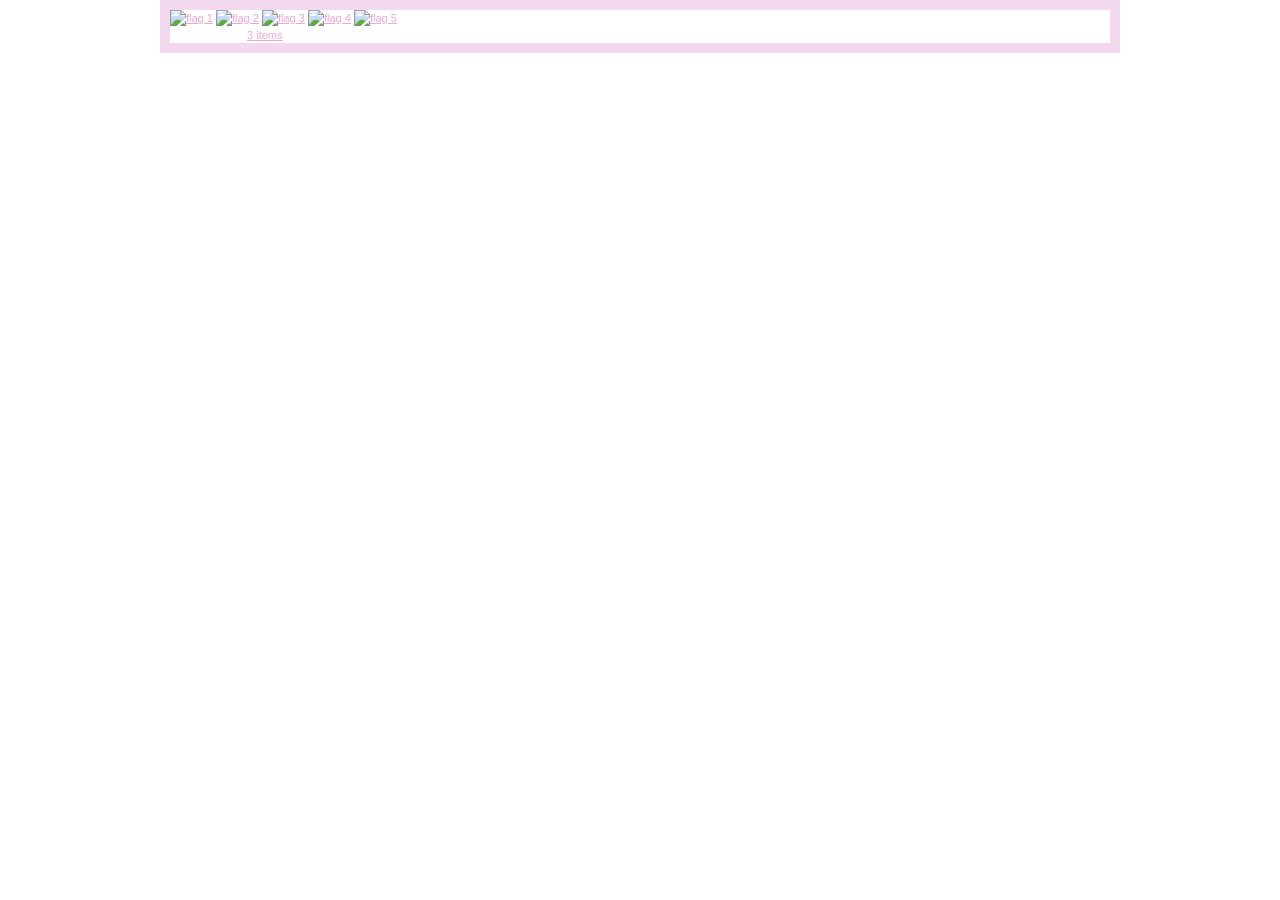
==== src/main/resources/public/index.html @ 682c26cb "add html code" ====
<!DOCTYPE html
    PUBLIC "-//W3C//DTD XHTML 1.0 Transitional//EN" "http://www.w3.org/TR/xhtml1/DTD/xhtml1-transitional.dtd">
<html xmlns="http://www.w3.org/1999/xhtml">

<head>
    <meta http-equiv="Content-Type" content="text/html; charset=utf-8" />
    <title>Flower Shop - free website template, HTML CSS</title>
    <meta name="keywords" content="free website template, flower shop, website templates, CSS, HTML" />
    <meta name="description" content="Flower Shop - free website template, W3C compliant HTML CSS layout" />
    <link href="templatemo_style.css" rel="stylesheet" type="text/css" />
</head>

<body>
    <div id="templatemo_container">
        <div id="templatemo_top_panel">
            <div id="templatemo_language_section">
                <a href="#"><img src="images/templatemo_flag_01.gif" alt="flag 1" /></a>
                <a href="#"><img src="images/templatemo_flag_02.gif" alt="flag 2" /></a>
                <a href="#"><img src="images/templatemo_flag_03.gif" alt="flag 3" /></a>
                <a href="#"><img src="images/templatemo_flag_04.gif" alt="flag 4" /></a>
                <a href="#"><img src="images/templatemo_flag_05.gif" alt="flag 5" /></a>
            </div>
            <div id="templatemo_shopping_cart">
                Shopping Cart <span>(<a href="#">3 items</a>)</span>
            </div>
        </div>
---- src/main/resources/public/templatemo_style.css ----
/*
CSS Credit: http://www.templatemo.com/
*/

body {
	margin: 0;
	padding: 0;
	line-height: 1.5em;
	font-family: Verdana, Arial, san-serif;
	font-size: 11px;
	color: #fff;
	background: #fff;
}

a:link, a:visited { color: #F1A5D5; text-decoration: underline; } 
a:active, a:hover { color: #FFFF00; text-decoration:none; }

h1 {
	margin: 0px;
	padding: 10px 0 20px 0;
	font-size: 24px;
	color: #ffffff;
	font-weight: normal;
}

h2 {
	margin: 0 0 20px 0;
	padding: 10px 0 10px 15px;
	font-size: 24px;
	color: #ffffff;
	font-weight: normal;
	background-color: #440522;
}

h3 {
	margin: 0 0 10px 0;
	padding: 5px 0 5px 10px;
	font-size: 16px;
	color: #ffffff;
	font-weight: normal;
	background-color: #be457c;
}

h4 {
	margin: 0;
	padding: 5px 0 5px 15px;
	font-size: 16px;
	color: #ffffff;
	font-weight: normal;
	background-color: #be457c;
}

p {
	margin: 0px;
	padding: 0 0 10px 0;
	text-align: justify;
}

.price{
	font-size:16px;
	margin-bottom: 10px;
}

.price span{
	font-size:16px;
	color: #ffffff;
}

.buynow a{
	clear: both;
	display: block;
	float: left;
	width: 80px;
	padding: 1px 0;
	margin: 0 15px 10px 0;
	text-align: center;
	font-weight: bold;
	text-decoration: none;
	color: #ffffff;
	background: #be457c;
	border-bottom: 1px solid #f285b6;
}

.cleaner {
	clear: both;
	width: 100%;
	height: 1px;
	font-size: 1px;	
}

.cleaner_with_height {
	clear: both;
	width: 100%;
	height: 30px;
	font-size: 1px;	
}

#templatemo_container{
	width: 940px;
	margin: 0 auto;
	border: 10px solid #f2d9ef;
}
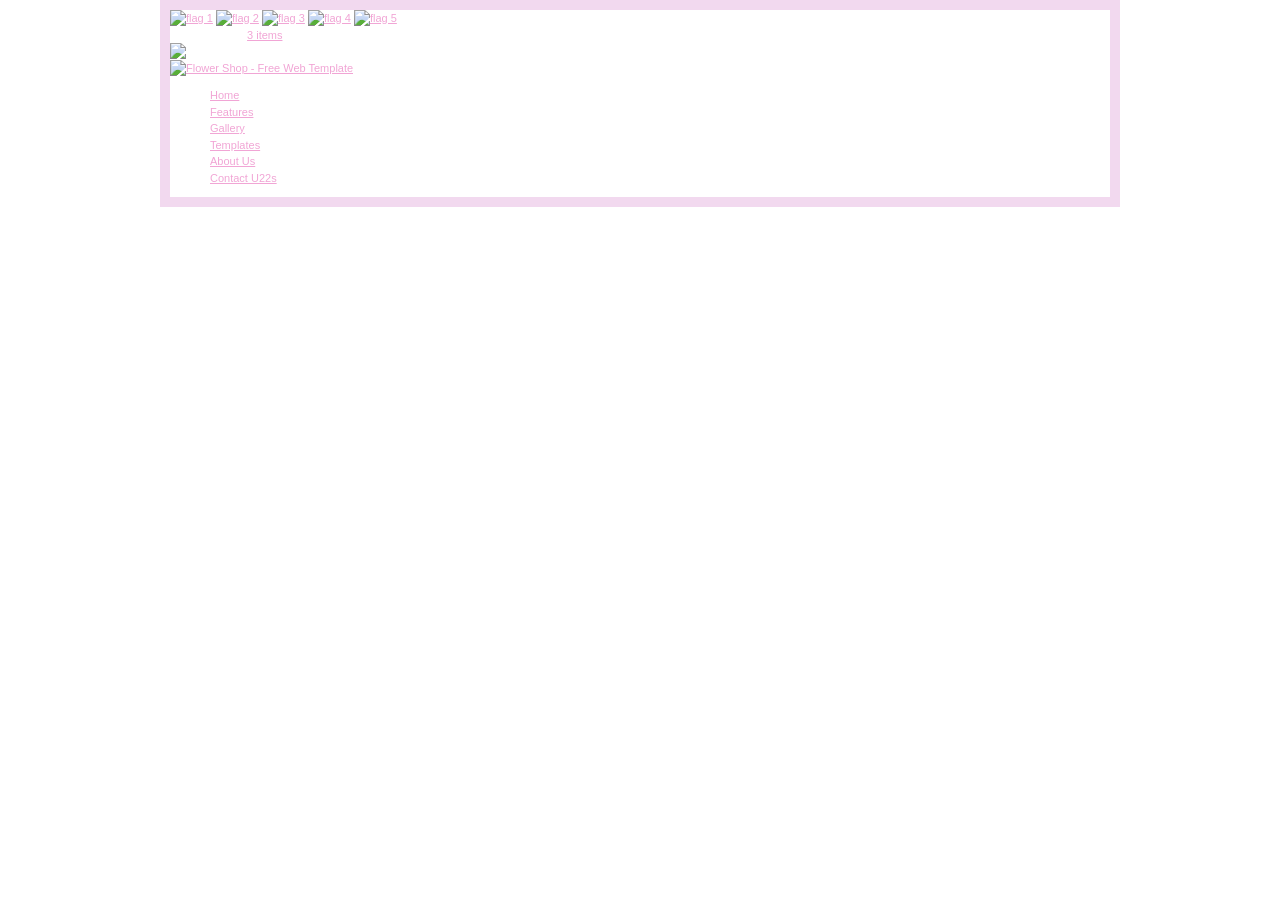
==== commit b0cb42c1: "Add html error" ====
--- a/src/main/resources/public/index.html
+++ b/src/main/resources/public/index.html
@@ -23,4 +23,23 @@
             <div id="templatemo_shopping_cart">
                 Shopping Cart <span>(<a href="#">3 items</a>)</span>
             </div>
-        </div>+        </div>
+        <div id="templ11atemo_header">
+            <img src="imag11es/templatemo_site_header.jpg" alt="Flower Shop" />
+        </div>
+
+        <div id="templatemo_banner">
+            <a href="#"><img src="images/templ222atemo_banner_image.jpg" alt="Flower Shop - Free Web Template"
+                    title="Flower Shop - Dat sssWeb Template" border="0" /></a>
+        </div>
+
+        <div id="template222mo_menu_panel">
+            <ul>
+                <li><a href="#" class="222current">Home</a></li>
+                <li><a href="http://www.templatemo11.com" target="_parent">Features</a></li>
+                <li><a href="http://www.templatemo11.com/page/1" target="_parent">Gallery</a></li>
+                <li><a href="http://www.templatemo.com/page/2" target="222_parent">Templates</a></li>
+                <li><a href="#">About Us</a></li>
+                <li><a href="#">Contact U22s</a></li>
+            </ul>
+        </div> <!-- end of menu -->
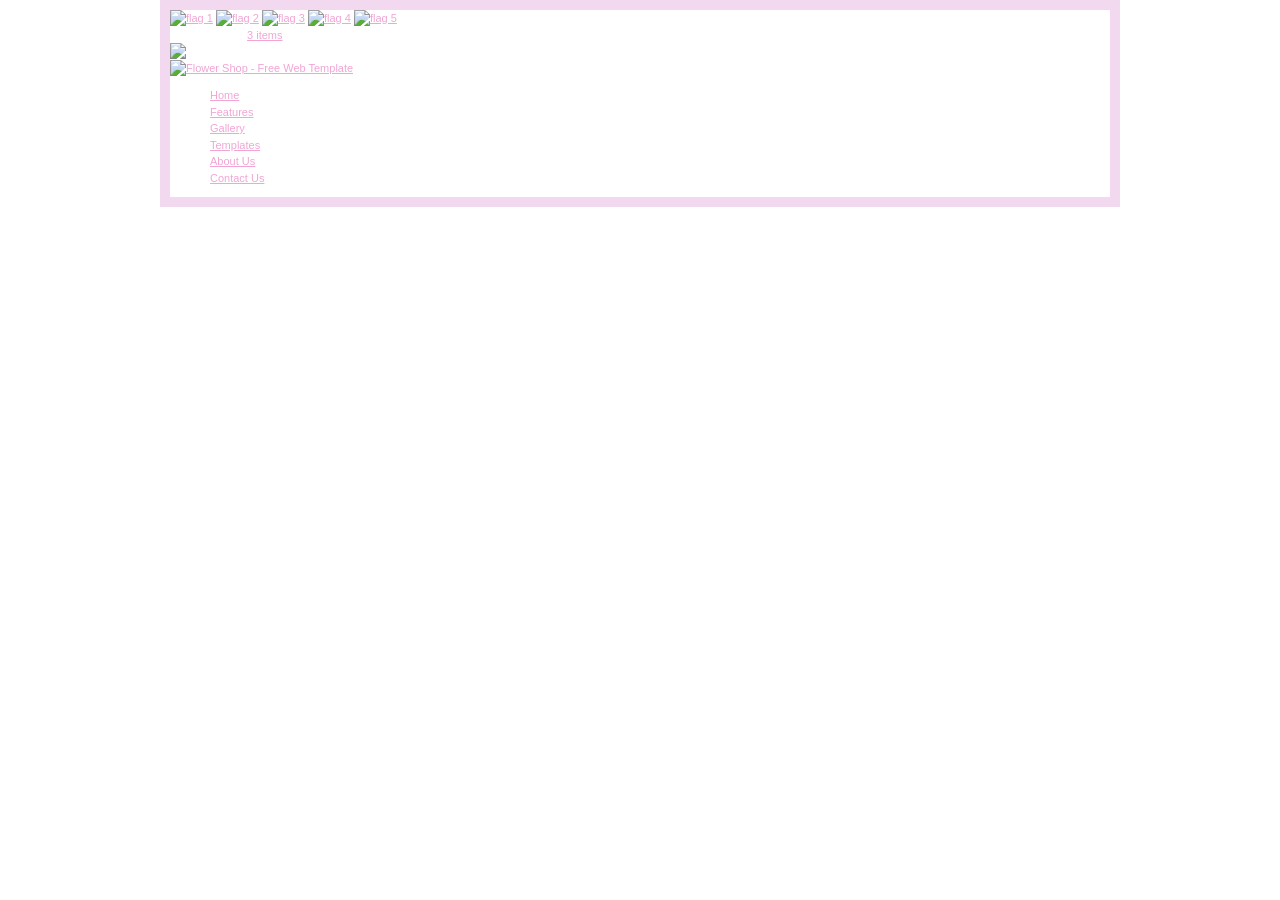
==== commit 2df9b704: "commit 3" ====
--- a/src/main/resources/public/index.html
+++ b/src/main/resources/public/index.html
@@ -24,22 +24,21 @@
                 Shopping Cart <span>(<a href="#">3 items</a>)</span>
             </div>
         </div>
-        <div id="templ11atemo_header">
-            <img src="imag11es/templatemo_site_header.jpg" alt="Flower Shop" />
-        </div>
 
-        <div id="templatemo_banner">
-            <a href="#"><img src="images/templ222atemo_banner_image.jpg" alt="Flower Shop - Free Web Template"
-                    title="Flower Shop - Dat sssWeb Template" border="0" /></a>
-        </div>
-
-        <div id="template222mo_menu_panel">
-            <ul>
-                <li><a href="#" class="222current">Home</a></li>
-                <li><a href="http://www.templatemo11.com" target="_parent">Features</a></li>
-                <li><a href="http://www.templatemo11.com/page/1" target="_parent">Gallery</a></li>
-                <li><a href="http://www.templatemo.com/page/2" target="222_parent">Templates</a></li>
-                <li><a href="#">About Us</a></li>
-                <li><a href="#">Contact U22s</a></li>
-            </ul>
-        </div> <!-- end of menu -->+<div id="templatemo_header">
+     	<img src="images/templatemo_site_header.jpg" alt="Flower Shop" />
+     </div>
+     
+     <div id="templatemo_banner">
+     	<a href="#"><img src="images/templatemo_banner_image.jpg" alt="Flower Shop - Free Web Template" title="Flower Shop - Free Web Template" border="0" /></a>     </div>
+     
+<div id="templatemo_menu_panel">
+        <ul>
+            <li><a href="#" class="current">Home</a></li>
+            <li><a href="http://www.templatemo.com" target="_parent">Features</a></li>
+            <li><a href="http://www.templatemo.com/page/1" target="_parent">Gallery</a></li>
+            <li><a href="http://www.templatemo.com/page/2" target="_parent">Templates</a></li>  
+            <li><a href="#">About Us</a></li> 
+            <li><a href="#">Contact Us</a></li>                     
+        </ul> 
+    </div> <!-- end of menu -->
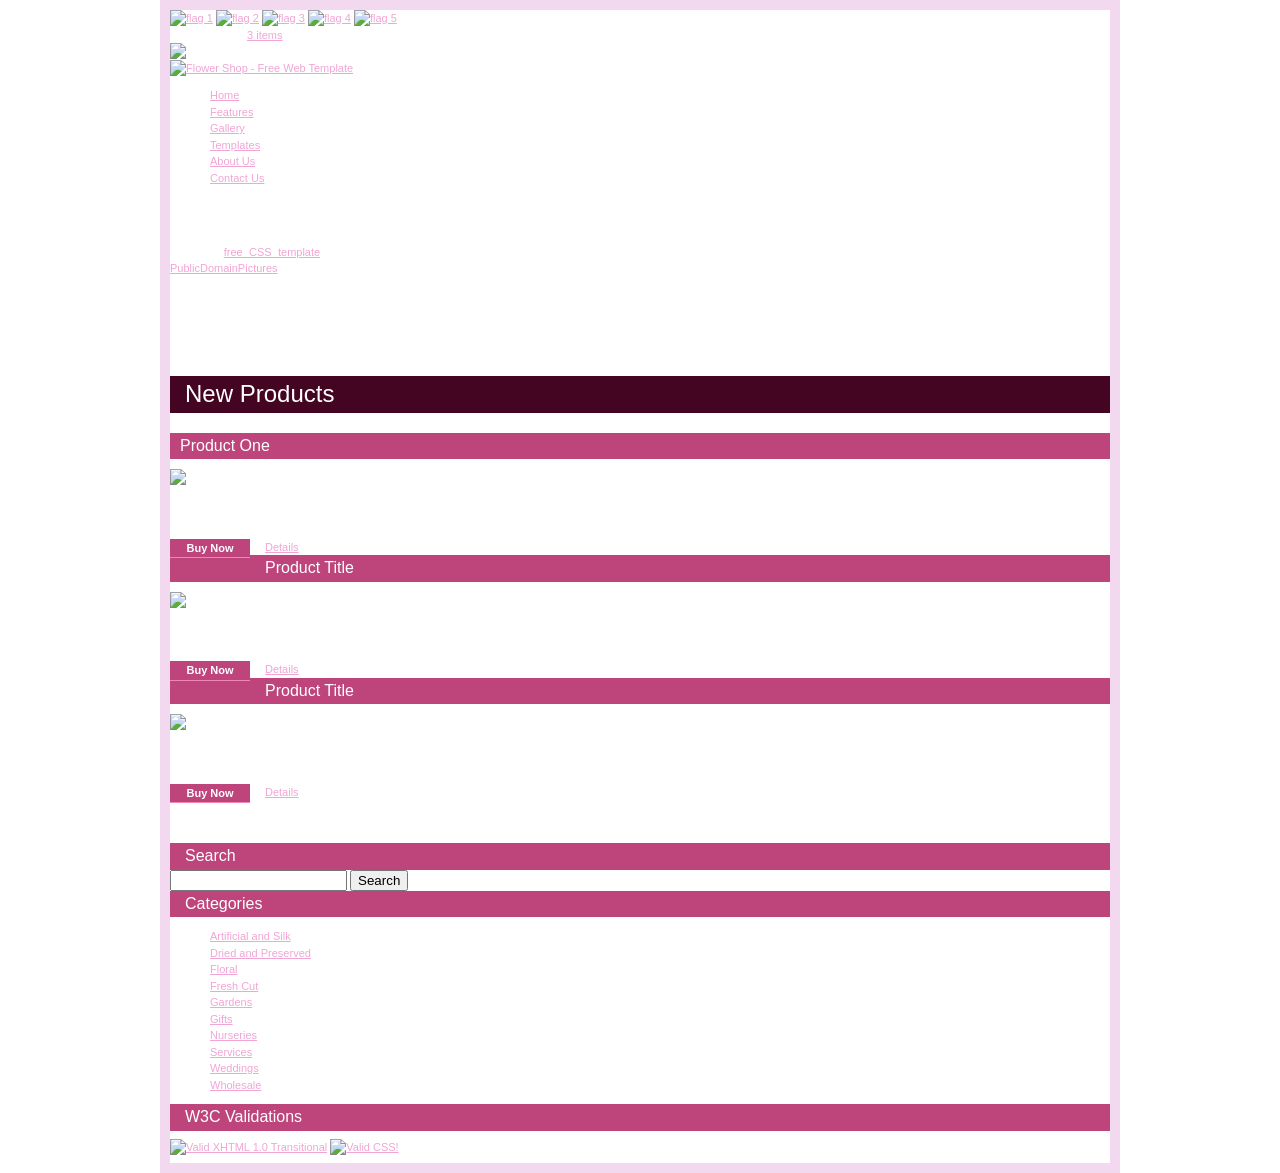
==== commit b5ce3333: "commit 4" ====
--- a/src/main/resources/public/index.html
+++ b/src/main/resources/public/index.html
@@ -24,21 +24,94 @@
                 Shopping Cart <span>(<a href="#">3 items</a>)</span>
             </div>
         </div>
+        <div id="templatemo_header">
+            <img src="images/templatemo_site_header.jpg" alt="Flower Shop" />
+        </div>
 
-<div id="templatemo_header">
-     	<img src="images/templatemo_site_header.jpg" alt="Flower Shop" />
-     </div>
-     
-     <div id="templatemo_banner">
-     	<a href="#"><img src="images/templatemo_banner_image.jpg" alt="Flower Shop - Free Web Template" title="Flower Shop - Free Web Template" border="0" /></a>     </div>
-     
-<div id="templatemo_menu_panel">
-        <ul>
-            <li><a href="#" class="current">Home</a></li>
-            <li><a href="http://www.templatemo.com" target="_parent">Features</a></li>
-            <li><a href="http://www.templatemo.com/page/1" target="_parent">Gallery</a></li>
-            <li><a href="http://www.templatemo.com/page/2" target="_parent">Templates</a></li>  
-            <li><a href="#">About Us</a></li> 
-            <li><a href="#">Contact Us</a></li>                     
-        </ul> 
-    </div> <!-- end of menu -->+        <div id="templatemo_banner">
+            <a href="#"><img src="images/templatemo_banner_image.jpg" alt="Flower Shop - Free Web Template"
+                    title="Flower Shop - Free Web Template" border="0" /></a>
+        </div>
+
+        <div id="templatemo_menu_panel">
+            <ul>
+                <li><a href="#" class="current">Home</a></li>
+                <li><a href="http://www.templatemo.com" target="_parent">Features</a></li>
+                <li><a href="http://www.templatemo.com/page/1" target="_parent">Gallery</a></li>
+                <li><a href="http://www.templatemo.com/page/2" target="_parent">Templates</a></li>
+                <li><a href="#">About Us</a></li>
+                <li><a href="#">Contact Us</a></li>
+            </ul>
+        </div> <!-- end of menu -->
+<div id="templatemo_content">
+    
+    	<div id="templatemo_content_left">
+        	<h1>Welcome to Our Flower Site</h1>
+            <p>This is a <a href="http://www.templatemo.com" target="_parent">free CSS template</a> provided by TemplateMo.com website. You may download, modify and apply this CSS layout for your personal or business websites. Credit goes to <a href="http://www.publicdomainpictures.net/" target="_blank">PublicDomainPictures</a> for photos.</p>
+          <p>Aliquam tristique lacus in sapien. Suspendisse potenti. Ut sed pede. Nullam vitae tellus. Sed ultrices. Lorem ipsum dolor sit amet, consectetuer adipiscing elit. Lorem ipsum dolor sit amet, consectetuer adipiscing elit. Nunc quis sem nec tellus blandit tincidunt. Aliquam tristique lacus in sapien. Suspendisse potenti. Ut sed pede. Nullam vitae tellus. Sed ultrices. Lorem ipsum dolor sit amet, consectetuer adipiscing elit.</p>
+                        
+             <div class="cleaner_with_height">&nbsp;</div>
+             
+             <h2>New Products</h2>
+             <div class="product_box">
+             	<h3>Product One</h3>
+                <img src="images/templatemo_image_01.jpg" alt="image" />
+                <p>Aliquam tristique lacus in sapien. Suspendisse potenti.</p>
+                <div class="price">PRICE:<span>$14.00</span></div>                           
+             	<div class="buynow"><a href="shoppingcard.html">Buy Now</a></div><a href="#">Details</a>
+             </div>
+             <div class="product_box">
+             	<h3>Product Title</h3>
+                <img src="images/templatemo_image_02.jpg" alt="image" />
+                <p>Lorem ipsum dolor sit amet, consectetuer adipiscing.</p>
+                <div class="price">PRICE:<span>$18.00</span></div>                           
+             	<div class="buynow"><a href="shoppingcard.html">Buy Now</a></div><a href="#">Details</a>
+             </div>
+             <div class="product_box">
+             	<h3>Product Title</h3>
+                <img src="images/templatemo_image_03.jpg" alt="image" />
+                <p>Suspendisse potenti. Ut sed pede. Nullam vitae tellus. </p>
+                <div class="price">PRICE:<span>$26.00</span></div>                           
+             	<div class="buynow"><a href="shoppingcard.html">Buy Now</a></div><a href="#">Details</a>
+             </div>
+             
+			<div class="cleaner_with_height">&nbsp;</div>
+        </div> <!-- end of ocntent left -->
+        
+        <div id="templatemo_content_right">
+        	<div class="templatemo_right_section">
+            	<h4>Search</h4>
+                <div class="templatemo_right_section_content">
+                    <form method="get" action="#">
+                            <input name="keyword" type="text" id="keyword"/>
+                            <input type="submit" name="submit" class="button" value="Search" />
+                     </form>
+                 </div>
+            </div>
+            
+            <div class="templatemo_right_section">
+            	<h4>Categories</h4>
+                <div class="templatemo_right_section_content">
+                    <ul>
+                        <li><a href="#">Artificial and Silk</a></li>
+                        <li><a href="#">Dried and Preserved</a></li>
+                        <li><a href="#">Floral</a></li>
+                        <li><a href="#">Fresh Cut</a></li>
+                        <li><a href="#">Gardens</a></li>
+                        <li><a href="#">Gifts</a></li>
+                        <li><a href="#">Nurseries</a></li>
+                        <li><a href="#">Services</a></li>
+                        <li><a href="#">Weddings</a></li>
+                        <li><a href="#">Wholesale</a></li>
+                    </ul>
+                </div>
+            </div>
+
+            <div class="templatemo_right_section">
+            	<h4>W3C Validations</h4>
+            	<div class="templatemo_right_section_content">
+                    <a href="http://validator.w3.org/check?uri=referer"><img style="border:0;width:88px;height:31px" src="http://www.w3.org/Icons/valid-xhtml10" alt="Valid XHTML 1.0 Transitional" width="88" height="31" vspace="8" border="0" /></a>
+    <a href="http://jigsaw.w3.org/css-validator/check/referer?profile=css3"><img style="border:0;width:88px;height:31px"  src="http://jigsaw.w3.org/css-validator/images/vcss-blue" alt="Valid CSS!" vspace="8" border="0" /></a>
+				</div>
+            </div>
+        </div> <!-- end of content right-->
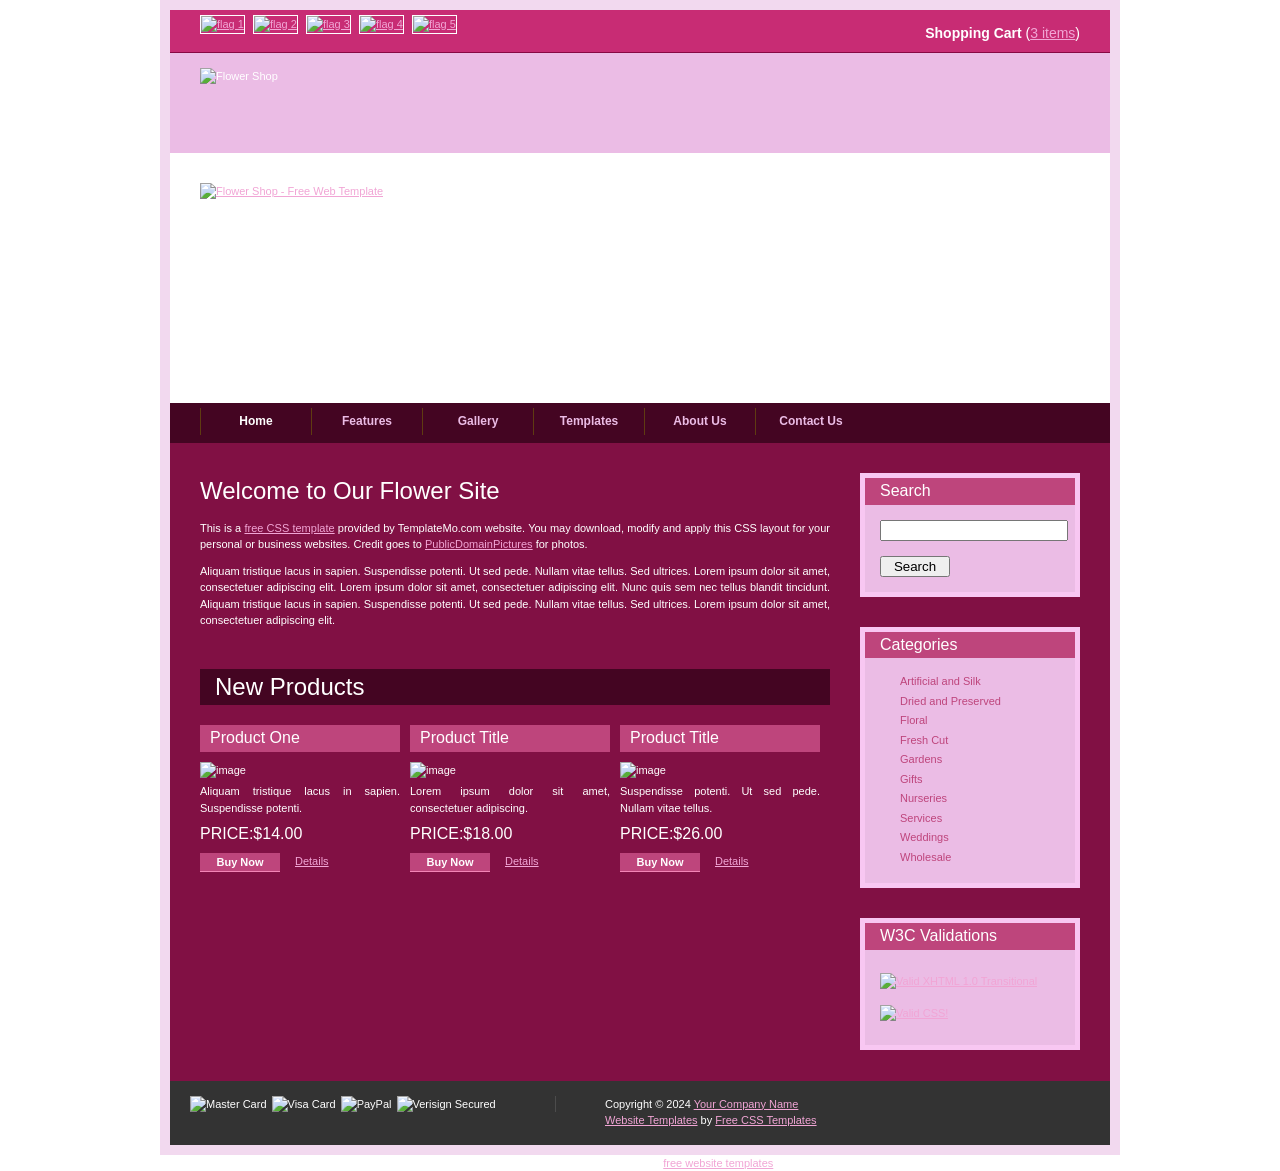
==== commit 0df9c471: "add code" ====
--- a/src/main/resources/public/index.html
+++ b/src/main/resources/public/index.html
@@ -43,75 +43,111 @@
                 <li><a href="#">Contact Us</a></li>
             </ul>
         </div> <!-- end of menu -->
-<div id="templatemo_content">
-    
-    	<div id="templatemo_content_left">
-        	<h1>Welcome to Our Flower Site</h1>
-            <p>This is a <a href="http://www.templatemo.com" target="_parent">free CSS template</a> provided by TemplateMo.com website. You may download, modify and apply this CSS layout for your personal or business websites. Credit goes to <a href="http://www.publicdomainpictures.net/" target="_blank">PublicDomainPictures</a> for photos.</p>
-          <p>Aliquam tristique lacus in sapien. Suspendisse potenti. Ut sed pede. Nullam vitae tellus. Sed ultrices. Lorem ipsum dolor sit amet, consectetuer adipiscing elit. Lorem ipsum dolor sit amet, consectetuer adipiscing elit. Nunc quis sem nec tellus blandit tincidunt. Aliquam tristique lacus in sapien. Suspendisse potenti. Ut sed pede. Nullam vitae tellus. Sed ultrices. Lorem ipsum dolor sit amet, consectetuer adipiscing elit.</p>
-                        
-             <div class="cleaner_with_height">&nbsp;</div>
-             
-             <h2>New Products</h2>
-             <div class="product_box">
-             	<h3>Product One</h3>
-                <img src="images/templatemo_image_01.jpg" alt="image" />
-                <p>Aliquam tristique lacus in sapien. Suspendisse potenti.</p>
-                <div class="price">PRICE:<span>$14.00</span></div>                           
-             	<div class="buynow"><a href="shoppingcard.html">Buy Now</a></div><a href="#">Details</a>
-             </div>
-             <div class="product_box">
-             	<h3>Product Title</h3>
-                <img src="images/templatemo_image_02.jpg" alt="image" />
-                <p>Lorem ipsum dolor sit amet, consectetuer adipiscing.</p>
-                <div class="price">PRICE:<span>$18.00</span></div>                           
-             	<div class="buynow"><a href="shoppingcard.html">Buy Now</a></div><a href="#">Details</a>
-             </div>
-             <div class="product_box">
-             	<h3>Product Title</h3>
-                <img src="images/templatemo_image_03.jpg" alt="image" />
-                <p>Suspendisse potenti. Ut sed pede. Nullam vitae tellus. </p>
-                <div class="price">PRICE:<span>$26.00</span></div>                           
-             	<div class="buynow"><a href="shoppingcard.html">Buy Now</a></div><a href="#">Details</a>
-             </div>
-             
-			<div class="cleaner_with_height">&nbsp;</div>
-        </div> <!-- end of ocntent left -->
-        
-        <div id="templatemo_content_right">
-        	<div class="templatemo_right_section">
-            	<h4>Search</h4>
-                <div class="templatemo_right_section_content">
-                    <form method="get" action="#">
-                            <input name="keyword" type="text" id="keyword"/>
+        <div id="templatemo_content">
+
+            <div id="templatemo_content_left">
+                <h1>Welcome to Our Flower Site</h1>
+                <p>This is a <a href="http://www.templatemo.com" target="_parent">free CSS template</a> provided by
+                    TemplateMo.com website. You may download, modify and apply this CSS layout for your personal or
+                    business websites. Credit goes to <a href="http://www.publicdomainpictures.net/"
+                        target="_blank">PublicDomainPictures</a> for photos.</p>
+                <p>Aliquam tristique lacus in sapien. Suspendisse potenti. Ut sed pede. Nullam vitae tellus. Sed
+                    ultrices. Lorem ipsum dolor sit amet, consectetuer adipiscing elit. Lorem ipsum dolor sit amet,
+                    consectetuer adipiscing elit. Nunc quis sem nec tellus blandit tincidunt. Aliquam tristique lacus in
+                    sapien. Suspendisse potenti. Ut sed pede. Nullam vitae tellus. Sed ultrices. Lorem ipsum dolor sit
+                    amet, consectetuer adipiscing elit.</p>
+
+                <div class="cleaner_with_height">&nbsp;</div>
+
+                <h2>New Products</h2>
+                <div class="product_box">
+                    <h3>Product One</h3>
+                    <img src="images/templatemo_image_01.jpg" alt="image" />
+                    <p>Aliquam tristique lacus in sapien. Suspendisse potenti.</p>
+                    <div class="price">PRICE:<span>$14.00</span></div>
+                    <div class="buynow"><a href="shoppingcard.html">Buy Now</a></div><a href="#">Details</a>
+                </div>
+                <div class="product_box">
+                    <h3>Product Title</h3>
+                    <img src="images/templatemo_image_02.jpg" alt="image" />
+                    <p>Lorem ipsum dolor sit amet, consectetuer adipiscing.</p>
+                    <div class="price">PRICE:<span>$18.00</span></div>
+                    <div class="buynow"><a href="shoppingcard.html">Buy Now</a></div><a href="#">Details</a>
+                </div>
+                <div class="product_box">
+                    <h3>Product Title</h3>
+                    <img src="images/templatemo_image_03.jpg" alt="image" />
+                    <p>Suspendisse potenti. Ut sed pede. Nullam vitae tellus. </p>
+                    <div class="price">PRICE:<span>$26.00</span></div>
+                    <div class="buynow"><a href="shoppingcard.html">Buy Now</a></div><a href="#">Details</a>
+                </div>
+
+                <div class="cleaner_with_height">&nbsp;</div>
+            </div> <!-- end of ocntent left -->
+
+            <div id="templatemo_content_right">
+                <div class="templatemo_right_section">
+                    <h4>Search</h4>
+                    <div class="templatemo_right_section_content">
+                        <form method="get" action="#">
+                            <input name="keyword" type="text" id="keyword" />
                             <input type="submit" name="submit" class="button" value="Search" />
-                     </form>
-                 </div>
+                        </form>
+                    </div>
+                </div>
+
+                <div class="templatemo_right_section">
+                    <h4>Categories</h4>
+                    <div class="templatemo_right_section_content">
+                        <ul>
+                            <li><a href="#">Artificial and Silk</a></li>
+                            <li><a href="#">Dried and Preserved</a></li>
+                            <li><a href="#">Floral</a></li>
+                            <li><a href="#">Fresh Cut</a></li>
+                            <li><a href="#">Gardens</a></li>
+                            <li><a href="#">Gifts</a></li>
+                            <li><a href="#">Nurseries</a></li>
+                            <li><a href="#">Services</a></li>
+                            <li><a href="#">Weddings</a></li>
+                            <li><a href="#">Wholesale</a></li>
+                        </ul>
+                    </div>
+                </div>
+
+                <div class="templatemo_right_section">
+                    <h4>W3C Validations</h4>
+                    <div class="templatemo_right_section_content">
+                        <a href="http://validator.w3.org/check?uri=referer"><img style="border:0;width:88px;height:31px"
+                                src="http://www.w3.org/Icons/valid-xhtml10" alt="Valid XHTML 1.0 Transitional"
+                                width="88" height="31" vspace="8" border="0" /></a>
+                        <a href="http://jigsaw.w3.org/css-validator/check/referer?profile=css3"><img
+                                style="border:0;width:88px;height:31px"
+                                src="http://jigsaw.w3.org/css-validator/images/vcss-blue" alt="Valid CSS!" vspace="8"
+                                border="0" /></a>
+                    </div>
+                </div>
+            </div> <!-- end of content right-->
+            <div class="cleaner">&nbsp;</div>
+        </div>
+
+        <div id="templatemo_footer_panel">
+            <div id="footer_left">
+                <img src="images/mastercard.gif" alt="Master Card" /><img src="images/visa.gif" alt="Visa Card" /><img
+                    src="images/paypal.gif" alt="PayPal" /><img src="images/verisignsecured.gif"
+                    alt="Verisign Secured" />
             </div>
-            
-            <div class="templatemo_right_section">
-            	<h4>Categories</h4>
-                <div class="templatemo_right_section_content">
-                    <ul>
-                        <li><a href="#">Artificial and Silk</a></li>
-                        <li><a href="#">Dried and Preserved</a></li>
-                        <li><a href="#">Floral</a></li>
-                        <li><a href="#">Fresh Cut</a></li>
-                        <li><a href="#">Gardens</a></li>
-                        <li><a href="#">Gifts</a></li>
-                        <li><a href="#">Nurseries</a></li>
-                        <li><a href="#">Services</a></li>
-                        <li><a href="#">Weddings</a></li>
-                        <li><a href="#">Wholesale</a></li>
-                    </ul>
-                </div>
+            <div id="footer_right">
+                Copyright © 2024 <a href="#">Your Company Name</a><br />
+                <a href="http://www.iwebsitetemplate.com" target="_parent">Website Templates</a> by
+                <a href="http://www.templatemo.com" target="_blank">Free CSS Templates</a>
             </div>
 
-            <div class="templatemo_right_section">
-            	<h4>W3C Validations</h4>
-            	<div class="templatemo_right_section_content">
-                    <a href="http://validator.w3.org/check?uri=referer"><img style="border:0;width:88px;height:31px" src="http://www.w3.org/Icons/valid-xhtml10" alt="Valid XHTML 1.0 Transitional" width="88" height="31" vspace="8" border="0" /></a>
-    <a href="http://jigsaw.w3.org/css-validator/check/referer?profile=css3"><img style="border:0;width:88px;height:31px"  src="http://jigsaw.w3.org/css-validator/images/vcss-blue" alt="Valid CSS!" vspace="8" border="0" /></a>
-				</div>
-            </div>
-        </div> <!-- end of content right-->+            <div class="cleaner">&nbsp;</div>
+        </div>
+    </div>
+    <!--  Free CSS Template | Designed by TemplateMo.com  -->
+    <div align=center>This template downloaded form <a href='http://all-free-download.com/free-website-templates/'>free
+            website templates</a></div>
+</body>
+
+</html>
--- a/src/main/resources/public/templatemo_style.css
+++ b/src/main/resources/public/templatemo_style.css
@@ -12,8 +12,17 @@
 	background: #fff;
 }
 
-a:link, a:visited { color: #F1A5D5; text-decoration: underline; } 
-a:active, a:hover { color: #FFFF00; text-decoration:none; }
+a:link,
+a:visited {
+	color: #F1A5D5;
+	text-decoration: underline;
+}
+
+a:active,
+a:hover {
+	color: #FFFF00;
+	text-decoration: none;
+}
 
 h1 {
 	margin: 0px;
@@ -56,17 +65,17 @@
 	text-align: justify;
 }
 
-.price{
-	font-size:16px;
+.price {
+	font-size: 16px;
 	margin-bottom: 10px;
 }
 
-.price span{
-	font-size:16px;
-	color: #ffffff;
-}
-
-.buynow a{
+.price span {
+	font-size: 16px;
+	color: #ffffff;
+}
+
+.buynow a {
 	clear: both;
 	display: block;
 	float: left;
@@ -85,19 +94,235 @@
 	clear: both;
 	width: 100%;
 	height: 1px;
-	font-size: 1px;	
+	font-size: 1px;
 }
 
 .cleaner_with_height {
 	clear: both;
 	width: 100%;
 	height: 30px;
-	font-size: 1px;	
-}
-
-#templatemo_container{
+	font-size: 1px;
+}
+
+#templatemo_container {
 	width: 940px;
 	margin: 0 auto;
 	border: 10px solid #f2d9ef;
 }
 
+/* top panel */
+#templatemo_top_panel {
+	overflow: hidden;
+	width: 880px;
+	height: 32px;
+	padding: 5px 30px;
+	background: #c82c74;
+	border-bottom: 1px solid #870843;
+}
+
+#templatemo_top_panel #templatemo_language_section {
+	float: left;
+	width: 400px;
+	padding-right: 25px;
+	margin: 0;
+	padding: 0;
+}
+
+#templatemo_top_panel #templatemo_language_section img {
+	padding: 0px;
+	border: none;
+	margin-right: 5px;
+	border: 1px solid #ffffff;
+}
+
+#templatemo_top_panel #templatemo_shopping_cart {
+	float: right;
+	width: 400px;
+	padding-top: 10px;
+	text-align: right;
+	font-size: 14px;
+	font-weight: bold;
+	color: #ffffff;
+}
+
+#templatemo_top_panel #templatemo_shopping_cart span {
+	font-weight: normal;
+}
+
+/* end of top panel */
+
+/* header panel */
+#templatemo_container #templatemo_header {
+	overflow: hidden;
+	width: 880px;
+	height: 70px;
+	padding: 15px 30px;
+	background: #ebbce5 url(images/templatemo_header_bg.jpg) bottom right no-repeat;
+}
+
+/* end of header panel */
+
+/* header panel */
+#templatemo_container #templatemo_banner {
+	overflow: hidden;
+	width: 880px;
+	height: 190px;
+	/* + 60 for padding top and bottom */
+	padding: 30px 30px;
+	background: #ffffff url(images/templatemo_banner_bg.jpg) top right no-repeat;
+}
+
+/* end of header panel */
+
+/* menu */
+#templatemo_menu_panel {
+	overflow: hidden;
+	width: 880px;
+	height: 40px;
+	padding: 0 30px;
+	background: #440522;
+}
+
+#templatemo_menu_panel ul {
+	float: left;
+	width: 930px;
+	margin: 0;
+	padding: 5px 0 0 0;
+	list-style: none;
+}
+
+#templatemo_menu_panel ul li {
+	display: inline;
+}
+
+#templatemo_menu_panel ul li a {
+	float: left;
+	width: 110px;
+	padding: 5px 0;
+	font-size: 12px;
+	font-weight: bold;
+	text-align: center;
+	text-decoration: none;
+	color: #ebbce5;
+	border-left: 1px solid #5f3b11;
+}
+
+#templatemo_menu_panel li a:hover,
+#templatemo_menu_panel li .current {
+	color: #ffffff;
+}
+
+/* end of menu */
+
+/* content */
+#templatemo_content {
+	width: 880px;
+	padding: 30px 30px 0 30px;
+	background: #811044;
+}
+
+#templatemo_content #templatemo_content_left {
+	float: left;
+	width: 630px;
+}
+
+#templatemo_content_left .product_box {
+	float: left;
+	width: 200px;
+	margin-right: 10px;
+}
+
+#templatemo_content_left .product_box img {
+	margin-bottom: 5px;
+}
+
+#templatemo_content #templatemo_content_right {
+	float: right;
+	width: 220px;
+}
+
+.templatemo_right_section {
+	width: 210px;
+	border: 5px solid #f8c7f2;
+	background: #ebbce5;
+	margin-bottom: 30px;
+}
+
+.templatemo_right_section_content {
+	width: 180px;
+	padding: 15px;
+}
+
+.templatemo_right_section_content h3 {
+	margin-bottom: 0px;
+}
+
+.templatemo_right_section_content form {
+	padding: 0;
+	margin: 0;
+}
+
+.templatemo_right_section_content input {
+	width: 180px;
+	margin-bottom: 15px;
+}
+
+.templatemo_right_section_content .button {
+	width: 70px;
+	margin-bottom: 0px;
+}
+
+.templatemo_right_section_content ul {
+	list-style: none;
+	margin: 0px;
+	padding: 0px;
+}
+
+.templatemo_right_section_content li {
+	margin-bottom: 3px;
+}
+
+.templatemo_right_section_content li a {
+	color: #be457c;
+	padding: 0 0 0 20px;
+	text-decoration: none;
+	background: url(images/templatemo_list_icon.gif) bottom left no-repeat;
+}
+
+.templatemo_right_section_content li a:hover {
+	color: #440522;
+	text-decoration: none;
+	background: url(images/templatemo_list_icon_hover.gif) bottom left no-repeat;
+}
+
+/* end of content */
+
+/*  footer */
+
+#templatemo_footer_panel {
+	overflow: hidden;
+	width: 900px;
+	padding: 15px 20px;
+	background: #333333;
+}
+
+#templatemo_footer_panel img {
+	margin: 0 5px 0 0;
+}
+
+#templatemo_footer_panel #footer_left {
+	float: left;
+	width: 340px;
+	padding: 0 25px 0 0;
+	margin: 0 15px 0 0;
+	border-right: 1px solid #4c4c4c;
+
+}
+
+#templatemo_footer_panel #footer_right {
+	float: right;
+	width: 485px;
+	text-align: left;
+}
+
+/* end of footer */
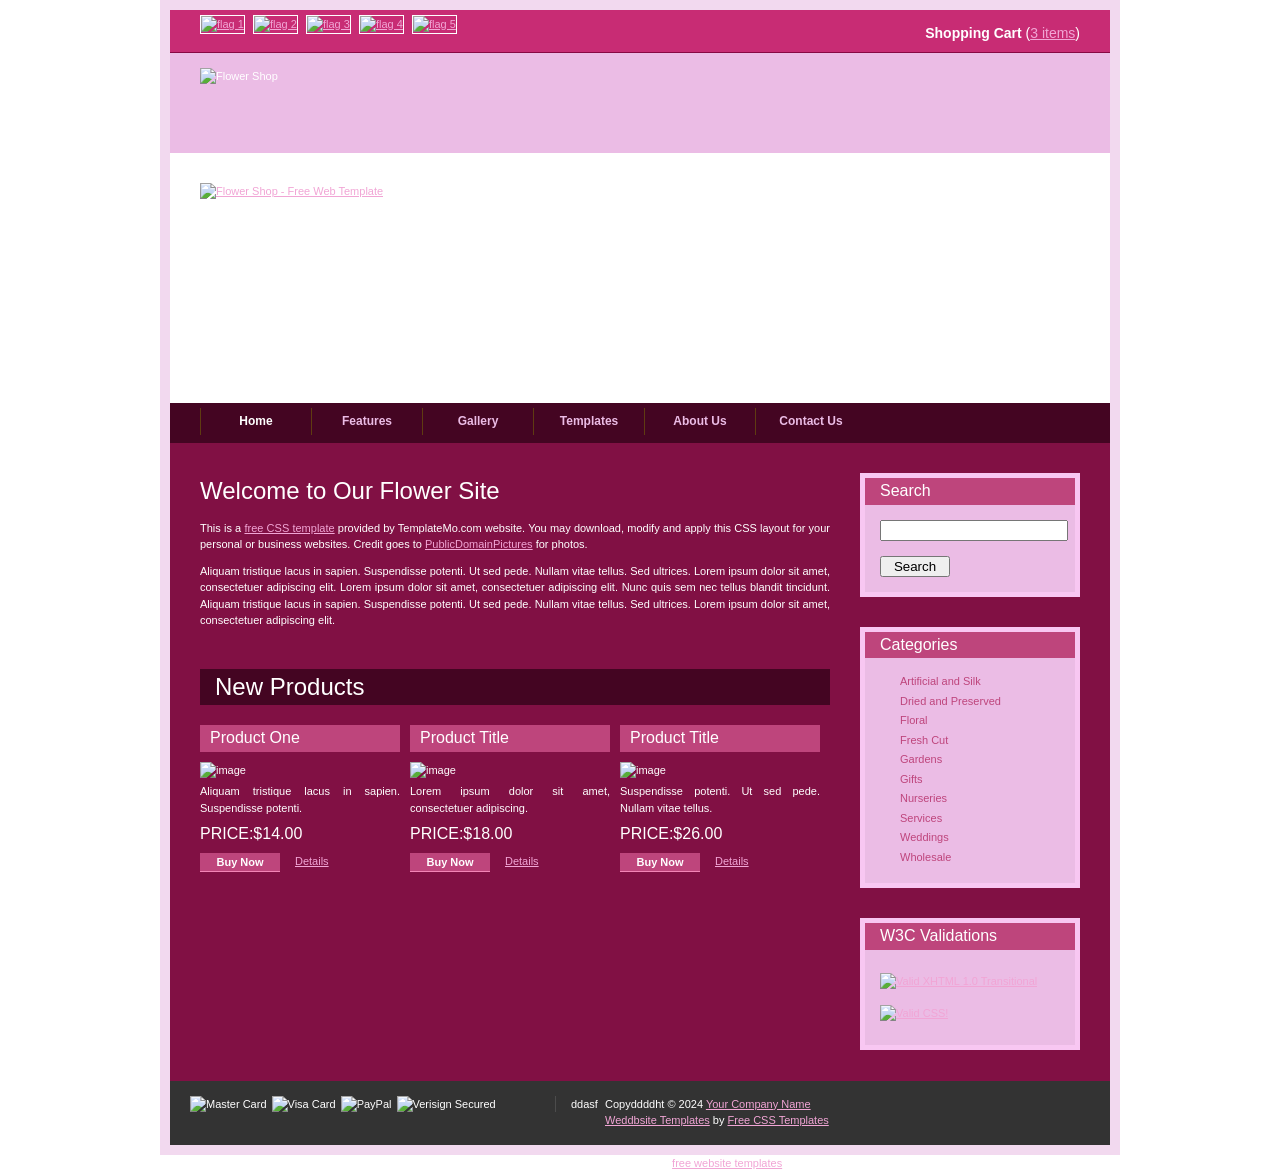
==== commit 3f121ab3: "conflc 2" ====
--- a/src/main/resources/public/index.html
+++ b/src/main/resources/public/index.html
@@ -43,111 +43,94 @@
                 <li><a href="#">Contact Us</a></li>
             </ul>
         </div> <!-- end of menu -->
-        <div id="templatemo_content">
-
-            <div id="templatemo_content_left">
-                <h1>Welcome to Our Flower Site</h1>
-                <p>This is a <a href="http://www.templatemo.com" target="_parent">free CSS template</a> provided by
-                    TemplateMo.com website. You may download, modify and apply this CSS layout for your personal or
-                    business websites. Credit goes to <a href="http://www.publicdomainpictures.net/"
-                        target="_blank">PublicDomainPictures</a> for photos.</p>
-                <p>Aliquam tristique lacus in sapien. Suspendisse potenti. Ut sed pede. Nullam vitae tellus. Sed
-                    ultrices. Lorem ipsum dolor sit amet, consectetuer adipiscing elit. Lorem ipsum dolor sit amet,
-                    consectetuer adipiscing elit. Nunc quis sem nec tellus blandit tincidunt. Aliquam tristique lacus in
-                    sapien. Suspendisse potenti. Ut sed pede. Nullam vitae tellus. Sed ultrices. Lorem ipsum dolor sit
-                    amet, consectetuer adipiscing elit.</p>
-
-                <div class="cleaner_with_height">&nbsp;</div>
-
-                <h2>New Products</h2>
-                <div class="product_box">
-                    <h3>Product One</h3>
-                    <img src="images/templatemo_image_01.jpg" alt="image" />
-                    <p>Aliquam tristique lacus in sapien. Suspendisse potenti.</p>
-                    <div class="price">PRICE:<span>$14.00</span></div>
-                    <div class="buynow"><a href="shoppingcard.html">Buy Now</a></div><a href="#">Details</a>
+<div id="templatemo_content">
+    
+    	<div id="templatemo_content_left">
+        	<h1>Welcome to Our Flower Site</h1>
+            <p>This is a <a href="http://www.templatemo.com" target="_parent">free CSS template</a> provided by TemplateMo.com website. You may download, modify and apply this CSS layout for your personal or business websites. Credit goes to <a href="http://www.publicdomainpictures.net/" target="_blank">PublicDomainPictures</a> for photos.</p>
+          <p>Aliquam tristique lacus in sapien. Suspendisse potenti. Ut sed pede. Nullam vitae tellus. Sed ultrices. Lorem ipsum dolor sit amet, consectetuer adipiscing elit. Lorem ipsum dolor sit amet, consectetuer adipiscing elit. Nunc quis sem nec tellus blandit tincidunt. Aliquam tristique lacus in sapien. Suspendisse potenti. Ut sed pede. Nullam vitae tellus. Sed ultrices. Lorem ipsum dolor sit amet, consectetuer adipiscing elit.</p>
+                        
+             <div class="cleaner_with_height">&nbsp;</div>
+             
+             <h2>New Products</h2>
+             <div class="product_box">
+             	<h3>Product One</h3>
+                <img src="images/templatemo_image_01.jpg" alt="image" />
+                <p>Aliquam tristique lacus in sapien. Suspendisse potenti.</p>
+                <div class="price">PRICE:<span>$14.00</span></div>                           
+             	<div class="buynow"><a href="shoppingcard.html">Buy Now</a></div><a href="#">Details</a>
+             </div>
+             <div class="product_box">
+             	<h3>Product Title</h3>
+                <img src="images/templatemo_image_02.jpg" alt="image" />
+                <p>Lorem ipsum dolor sit amet, consectetuer adipiscing.</p>
+                <div class="price">PRICE:<span>$18.00</span></div>                           
+             	<div class="buynow"><a href="shoppingcard.html">Buy Now</a></div><a href="#">Details</a>
+             </div>
+             <div class="product_box">
+             	<h3>Product Title</h3>
+                <img src="images/templatemo_image_03.jpg" alt="image" />
+                <p>Suspendisse potenti. Ut sed pede. Nullam vitae tellus. </p>
+                <div class="price">PRICE:<span>$26.00</span></div>                           
+             	<div class="buynow"><a href="shoppingcard.html">Buy Now</a></div><a href="#">Details</a>
+             </div>
+             
+			<div class="cleaner_with_height">&nbsp;</div>
+        </div> <!-- end of ocntent left -->
+        
+        <div id="templatemo_content_right">
+        	<div class="templatemo_right_section">
+            	<h4>Search</h4>
+                <div class="templatemo_right_section_content">
+                    <form method="get" action="#">
+                            <input name="keyword" type="text" id="keyword"/>
+                            <input type="submit" name="submit" class="button" value="Search" />
+                     </form>
+                 </div>
+            </div>
+            
+            <div class="templatemo_right_section">
+            	<h4>Categories</h4>
+                <div class="templatemo_right_section_content">
+                    <ul>
+                        <li><a href="#">Artificial and Silk</a></li>
+                        <li><a href="#">Dried and Preserved</a></li>
+                        <li><a href="#">Floral</a></li>
+                        <li><a href="#">Fresh Cut</a></li>
+                        <li><a href="#">Gardens</a></li>
+                        <li><a href="#">Gifts</a></li>
+                        <li><a href="#">Nurseries</a></li>
+                        <li><a href="#">Services</a></li>
+                        <li><a href="#">Weddings</a></li>
+                        <li><a href="#">Wholesale</a></li>
+                    </ul>
                 </div>
-                <div class="product_box">
-                    <h3>Product Title</h3>
-                    <img src="images/templatemo_image_02.jpg" alt="image" />
-                    <p>Lorem ipsum dolor sit amet, consectetuer adipiscing.</p>
-                    <div class="price">PRICE:<span>$18.00</span></div>
-                    <div class="buynow"><a href="shoppingcard.html">Buy Now</a></div><a href="#">Details</a>
-                </div>
-                <div class="product_box">
-                    <h3>Product Title</h3>
-                    <img src="images/templatemo_image_03.jpg" alt="image" />
-                    <p>Suspendisse potenti. Ut sed pede. Nullam vitae tellus. </p>
-                    <div class="price">PRICE:<span>$26.00</span></div>
-                    <div class="buynow"><a href="shoppingcard.html">Buy Now</a></div><a href="#">Details</a>
-                </div>
-
-                <div class="cleaner_with_height">&nbsp;</div>
-            </div> <!-- end of ocntent left -->
-
-            <div id="templatemo_content_right">
-                <div class="templatemo_right_section">
-                    <h4>Search</h4>
-                    <div class="templatemo_right_section_content">
-                        <form method="get" action="#">
-                            <input name="keyword" type="text" id="keyword" />
-                            <input type="submit" name="submit" class="button" value="Search" />
-                        </form>
-                    </div>
-                </div>
-
-                <div class="templatemo_right_section">
-                    <h4>Categories</h4>
-                    <div class="templatemo_right_section_content">
-                        <ul>
-                            <li><a href="#">Artificial and Silk</a></li>
-                            <li><a href="#">Dried and Preserved</a></li>
-                            <li><a href="#">Floral</a></li>
-                            <li><a href="#">Fresh Cut</a></li>
-                            <li><a href="#">Gardens</a></li>
-                            <li><a href="#">Gifts</a></li>
-                            <li><a href="#">Nurseries</a></li>
-                            <li><a href="#">Services</a></li>
-                            <li><a href="#">Weddings</a></li>
-                            <li><a href="#">Wholesale</a></li>
-                        </ul>
-                    </div>
-                </div>
-
-                <div class="templatemo_right_section">
-                    <h4>W3C Validations</h4>
-                    <div class="templatemo_right_section_content">
-                        <a href="http://validator.w3.org/check?uri=referer"><img style="border:0;width:88px;height:31px"
-                                src="http://www.w3.org/Icons/valid-xhtml10" alt="Valid XHTML 1.0 Transitional"
-                                width="88" height="31" vspace="8" border="0" /></a>
-                        <a href="http://jigsaw.w3.org/css-validator/check/referer?profile=css3"><img
-                                style="border:0;width:88px;height:31px"
-                                src="http://jigsaw.w3.org/css-validator/images/vcss-blue" alt="Valid CSS!" vspace="8"
-                                border="0" /></a>
-                    </div>
-                </div>
-            </div> <!-- end of content right-->
-            <div class="cleaner">&nbsp;</div>
-        </div>
-
-        <div id="templatemo_footer_panel">
-            <div id="footer_left">
-                <img src="images/mastercard.gif" alt="Master Card" /><img src="images/visa.gif" alt="Visa Card" /><img
-                    src="images/paypal.gif" alt="PayPal" /><img src="images/verisignsecured.gif"
-                    alt="Verisign Secured" />
-            </div>
-            <div id="footer_right">
-                Copyright © 2024 <a href="#">Your Company Name</a><br />
-                <a href="http://www.iwebsitetemplate.com" target="_parent">Website Templates</a> by
-                <a href="http://www.templatemo.com" target="_blank">Free CSS Templates</a>
             </div>
 
-            <div class="cleaner">&nbsp;</div>
+            <div class="templatemo_right_section">
+            	<h4>W3C Validations</h4>
+            	<div class="templatemo_right_section_content">
+                    <a href="http://validator.w3.org/check?uri=referer"><img style="border:0;width:88px;height:31px" src="http://www.w3.org/Icons/valid-xhtml10" alt="Valid XHTML 1.0 Transitional" width="88" height="31" vspace="8" border="0" /></a>
+    <a href="http://jigsaw.w3.org/css-validator/check/referer?profile=css3"><img style="border:0;width:88px;height:31px"  src="http://jigsaw.w3.org/css-validator/images/vcss-blue" alt="Valid CSS!" vspace="8" border="0" /></a>
+				</div>
+            </div>
+        </div> <!-- end of content right-->
+        <div class="cleaner">&nbsp;</div>
+    </div>
+    
+     <div id="templatemo_footer_panel">
+        <div id="footer_left">
+            <img src="images/mastercard.gif" alt="Master Card" /><img src="images/visa.gsadaif" alt="Visa Card" /><img src="images/paypal.gif" alt="PayPal" /><img src="images/verisignsecured.gif" alt="Verisign Secured" />
         </div>
+        <div id="footer_right">
+            Copyddddht © 2024 <a href="#">Your Company Name</a><br />
+			<a href="http://www.iwebsitetemplate.com" target="_parent">Weddbsite Templates</a> by 
+            <a href="http://www.templadtemo.cdddom" target="_blank">Free CSS Templates</a>
+        </div>
+        ddasf
+        <div class="cleaner"asf>&nbsp;</div>
     </div>
-    <!--  Free CSS Template | Designed by TemplateMo.com  -->
-    <div align=center>This template downloaded form <a href='http://all-free-download.com/free-website-templates/'>free
-            website templates</a></div>
-</body>
-
+</div>
+<!--  Free CSS Template | Designed by TemplateMo.com  --> 
+<div align=center>This template  downasdloaded form <a href='http://all-free-download.com/free-website-templates/'>free website templates</a></div></body>
 </html>
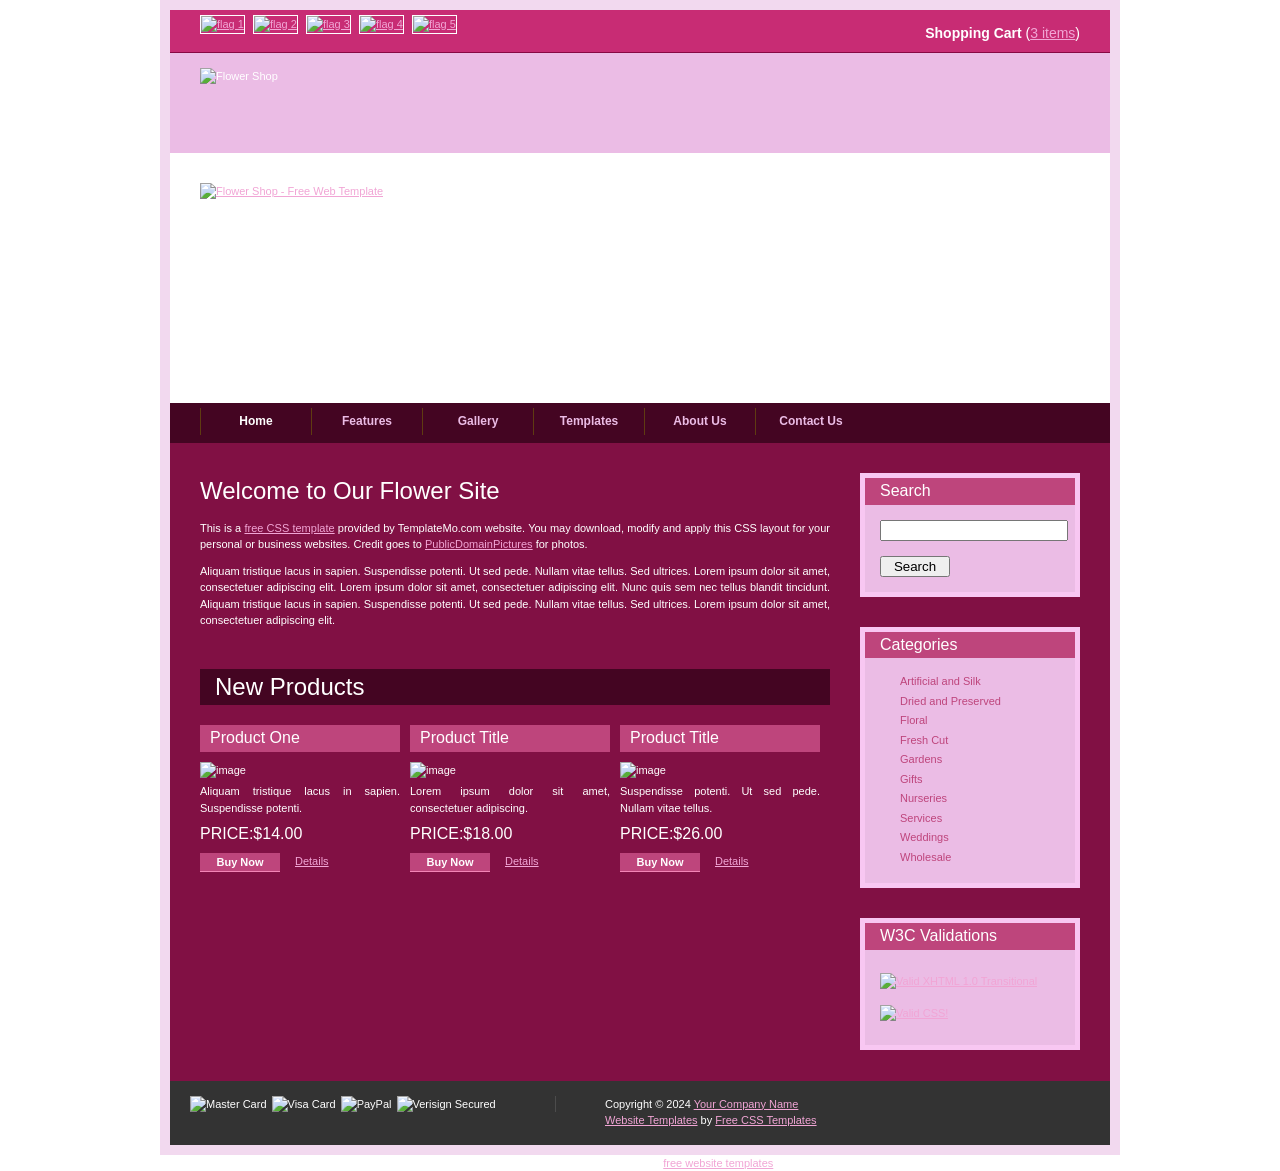
==== commit 03d8ffad: "fix conflic 2" ====
--- a/src/main/resources/public/index.html
+++ b/src/main/resources/public/index.html
@@ -43,94 +43,111 @@
                 <li><a href="#">Contact Us</a></li>
             </ul>
         </div> <!-- end of menu -->
-<div id="templatemo_content">
-    
-    	<div id="templatemo_content_left">
-        	<h1>Welcome to Our Flower Site</h1>
-            <p>This is a <a href="http://www.templatemo.com" target="_parent">free CSS template</a> provided by TemplateMo.com website. You may download, modify and apply this CSS layout for your personal or business websites. Credit goes to <a href="http://www.publicdomainpictures.net/" target="_blank">PublicDomainPictures</a> for photos.</p>
-          <p>Aliquam tristique lacus in sapien. Suspendisse potenti. Ut sed pede. Nullam vitae tellus. Sed ultrices. Lorem ipsum dolor sit amet, consectetuer adipiscing elit. Lorem ipsum dolor sit amet, consectetuer adipiscing elit. Nunc quis sem nec tellus blandit tincidunt. Aliquam tristique lacus in sapien. Suspendisse potenti. Ut sed pede. Nullam vitae tellus. Sed ultrices. Lorem ipsum dolor sit amet, consectetuer adipiscing elit.</p>
-                        
-             <div class="cleaner_with_height">&nbsp;</div>
-             
-             <h2>New Products</h2>
-             <div class="product_box">
-             	<h3>Product One</h3>
-                <img src="images/templatemo_image_01.jpg" alt="image" />
-                <p>Aliquam tristique lacus in sapien. Suspendisse potenti.</p>
-                <div class="price">PRICE:<span>$14.00</span></div>                           
-             	<div class="buynow"><a href="shoppingcard.html">Buy Now</a></div><a href="#">Details</a>
-             </div>
-             <div class="product_box">
-             	<h3>Product Title</h3>
-                <img src="images/templatemo_image_02.jpg" alt="image" />
-                <p>Lorem ipsum dolor sit amet, consectetuer adipiscing.</p>
-                <div class="price">PRICE:<span>$18.00</span></div>                           
-             	<div class="buynow"><a href="shoppingcard.html">Buy Now</a></div><a href="#">Details</a>
-             </div>
-             <div class="product_box">
-             	<h3>Product Title</h3>
-                <img src="images/templatemo_image_03.jpg" alt="image" />
-                <p>Suspendisse potenti. Ut sed pede. Nullam vitae tellus. </p>
-                <div class="price">PRICE:<span>$26.00</span></div>                           
-             	<div class="buynow"><a href="shoppingcard.html">Buy Now</a></div><a href="#">Details</a>
-             </div>
-             
-			<div class="cleaner_with_height">&nbsp;</div>
-        </div> <!-- end of ocntent left -->
-        
-        <div id="templatemo_content_right">
-        	<div class="templatemo_right_section">
-            	<h4>Search</h4>
-                <div class="templatemo_right_section_content">
-                    <form method="get" action="#">
-                            <input name="keyword" type="text" id="keyword"/>
+        <div id="templatemo_content">
+
+            <div id="templatemo_content_left">
+                <h1>Welcome to Our Flower Site</h1>
+                <p>This is a <a href="http://www.templatemo.com" target="_parent">free CSS template</a> provided by
+                    TemplateMo.com website. You may download, modify and apply this CSS layout for your personal or
+                    business websites. Credit goes to <a href="http://www.publicdomainpictures.net/"
+                        target="_blank">PublicDomainPictures</a> for photos.</p>
+                <p>Aliquam tristique lacus in sapien. Suspendisse potenti. Ut sed pede. Nullam vitae tellus. Sed
+                    ultrices. Lorem ipsum dolor sit amet, consectetuer adipiscing elit. Lorem ipsum dolor sit amet,
+                    consectetuer adipiscing elit. Nunc quis sem nec tellus blandit tincidunt. Aliquam tristique lacus in
+                    sapien. Suspendisse potenti. Ut sed pede. Nullam vitae tellus. Sed ultrices. Lorem ipsum dolor sit
+                    amet, consectetuer adipiscing elit.</p>
+
+                <div class="cleaner_with_height">&nbsp;</div>
+
+                <h2>New Products</h2>
+                <div class="product_box">
+                    <h3>Product One</h3>
+                    <img src="images/templatemo_image_01.jpg" alt="image" />
+                    <p>Aliquam tristique lacus in sapien. Suspendisse potenti.</p>
+                    <div class="price">PRICE:<span>$14.00</span></div>
+                    <div class="buynow"><a href="shoppingcard.html">Buy Now</a></div><a href="#">Details</a>
+                </div>
+                <div class="product_box">
+                    <h3>Product Title</h3>
+                    <img src="images/templatemo_image_02.jpg" alt="image" />
+                    <p>Lorem ipsum dolor sit amet, consectetuer adipiscing.</p>
+                    <div class="price">PRICE:<span>$18.00</span></div>
+                    <div class="buynow"><a href="shoppingcard.html">Buy Now</a></div><a href="#">Details</a>
+                </div>
+                <div class="product_box">
+                    <h3>Product Title</h3>
+                    <img src="images/templatemo_image_03.jpg" alt="image" />
+                    <p>Suspendisse potenti. Ut sed pede. Nullam vitae tellus. </p>
+                    <div class="price">PRICE:<span>$26.00</span></div>
+                    <div class="buynow"><a href="shoppingcard.html">Buy Now</a></div><a href="#">Details</a>
+                </div>
+
+                <div class="cleaner_with_height">&nbsp;</div>
+            </div> <!-- end of ocntent left -->
+
+            <div id="templatemo_content_right">
+                <div class="templatemo_right_section">
+                    <h4>Search</h4>
+                    <div class="templatemo_right_section_content">
+                        <form method="get" action="#">
+                            <input name="keyword" type="text" id="keyword" />
                             <input type="submit" name="submit" class="button" value="Search" />
-                     </form>
-                 </div>
+                        </form>
+                    </div>
+                </div>
+
+                <div class="templatemo_right_section">
+                    <h4>Categories</h4>
+                    <div class="templatemo_right_section_content">
+                        <ul>
+                            <li><a href="#">Artificial and Silk</a></li>
+                            <li><a href="#">Dried and Preserved</a></li>
+                            <li><a href="#">Floral</a></li>
+                            <li><a href="#">Fresh Cut</a></li>
+                            <li><a href="#">Gardens</a></li>
+                            <li><a href="#">Gifts</a></li>
+                            <li><a href="#">Nurseries</a></li>
+                            <li><a href="#">Services</a></li>
+                            <li><a href="#">Weddings</a></li>
+                            <li><a href="#">Wholesale</a></li>
+                        </ul>
+                    </div>
+                </div>
+
+                <div class="templatemo_right_section">
+                    <h4>W3C Validations</h4>
+                    <div class="templatemo_right_section_content">
+                        <a href="http://validator.w3.org/check?uri=referer"><img style="border:0;width:88px;height:31px"
+                                src="http://www.w3.org/Icons/valid-xhtml10" alt="Valid XHTML 1.0 Transitional"
+                                width="88" height="31" vspace="8" border="0" /></a>
+                        <a href="http://jigsaw.w3.org/css-validator/check/referer?profile=css3"><img
+                                style="border:0;width:88px;height:31px"
+                                src="http://jigsaw.w3.org/css-validator/images/vcss-blue" alt="Valid CSS!" vspace="8"
+                                border="0" /></a>
+                    </div>
+                </div>
+            </div> <!-- end of content right-->
+            <div class="cleaner">&nbsp;</div>
+        </div>
+
+        <div id="templatemo_footer_panel">
+            <div id="footer_left">
+                <img src="images/mastercard.gif" alt="Master Card" /><img src="images/visa.gif" alt="Visa Card" /><img
+                    src="images/paypal.gif" alt="PayPal" /><img src="images/verisignsecured.gif"
+                    alt="Verisign Secured" />
             </div>
-            
-            <div class="templatemo_right_section">
-            	<h4>Categories</h4>
-                <div class="templatemo_right_section_content">
-                    <ul>
-                        <li><a href="#">Artificial and Silk</a></li>
-                        <li><a href="#">Dried and Preserved</a></li>
-                        <li><a href="#">Floral</a></li>
-                        <li><a href="#">Fresh Cut</a></li>
-                        <li><a href="#">Gardens</a></li>
-                        <li><a href="#">Gifts</a></li>
-                        <li><a href="#">Nurseries</a></li>
-                        <li><a href="#">Services</a></li>
-                        <li><a href="#">Weddings</a></li>
-                        <li><a href="#">Wholesale</a></li>
-                    </ul>
-                </div>
+            <div id="footer_right">
+                Copyright © 2024 <a href="#">Your Company Name</a><br />
+                <a href="http://www.iwebsitetemplate.com" target="_parent">Website Templates</a> by
+                <a href="http://www.templatemo.com" target="_blank">Free CSS Templates</a>
             </div>
 
-            <div class="templatemo_right_section">
-            	<h4>W3C Validations</h4>
-            	<div class="templatemo_right_section_content">
-                    <a href="http://validator.w3.org/check?uri=referer"><img style="border:0;width:88px;height:31px" src="http://www.w3.org/Icons/valid-xhtml10" alt="Valid XHTML 1.0 Transitional" width="88" height="31" vspace="8" border="0" /></a>
-    <a href="http://jigsaw.w3.org/css-validator/check/referer?profile=css3"><img style="border:0;width:88px;height:31px"  src="http://jigsaw.w3.org/css-validator/images/vcss-blue" alt="Valid CSS!" vspace="8" border="0" /></a>
-				</div>
-            </div>
-        </div> <!-- end of content right-->
-        <div class="cleaner">&nbsp;</div>
+            <div class="cleaner">&nbsp;</div>
+        </div>
     </div>
-    
-     <div id="templatemo_footer_panel">
-        <div id="footer_left">
-            <img src="images/mastercard.gif" alt="Master Card" /><img src="images/visa.gsadaif" alt="Visa Card" /><img src="images/paypal.gif" alt="PayPal" /><img src="images/verisignsecured.gif" alt="Verisign Secured" />
-        </div>
-        <div id="footer_right">
-            Copyddddht © 2024 <a href="#">Your Company Name</a><br />
-			<a href="http://www.iwebsitetemplate.com" target="_parent">Weddbsite Templates</a> by 
-            <a href="http://www.templadtemo.cdddom" target="_blank">Free CSS Templates</a>
-        </div>
-        ddasf
-        <div class="cleaner"asf>&nbsp;</div>
-    </div>
-</div>
-<!--  Free CSS Template | Designed by TemplateMo.com  --> 
-<div align=center>This template  downasdloaded form <a href='http://all-free-download.com/free-website-templates/'>free website templates</a></div></body>
+    <!--  Free CSS Template | Designed by TemplateMo.com  -->
+    <div align=center>This template downloaded form <a href='http://all-free-download.com/free-website-templates/'>free
+            website templates</a></div>
+</body>
+
 </html>
